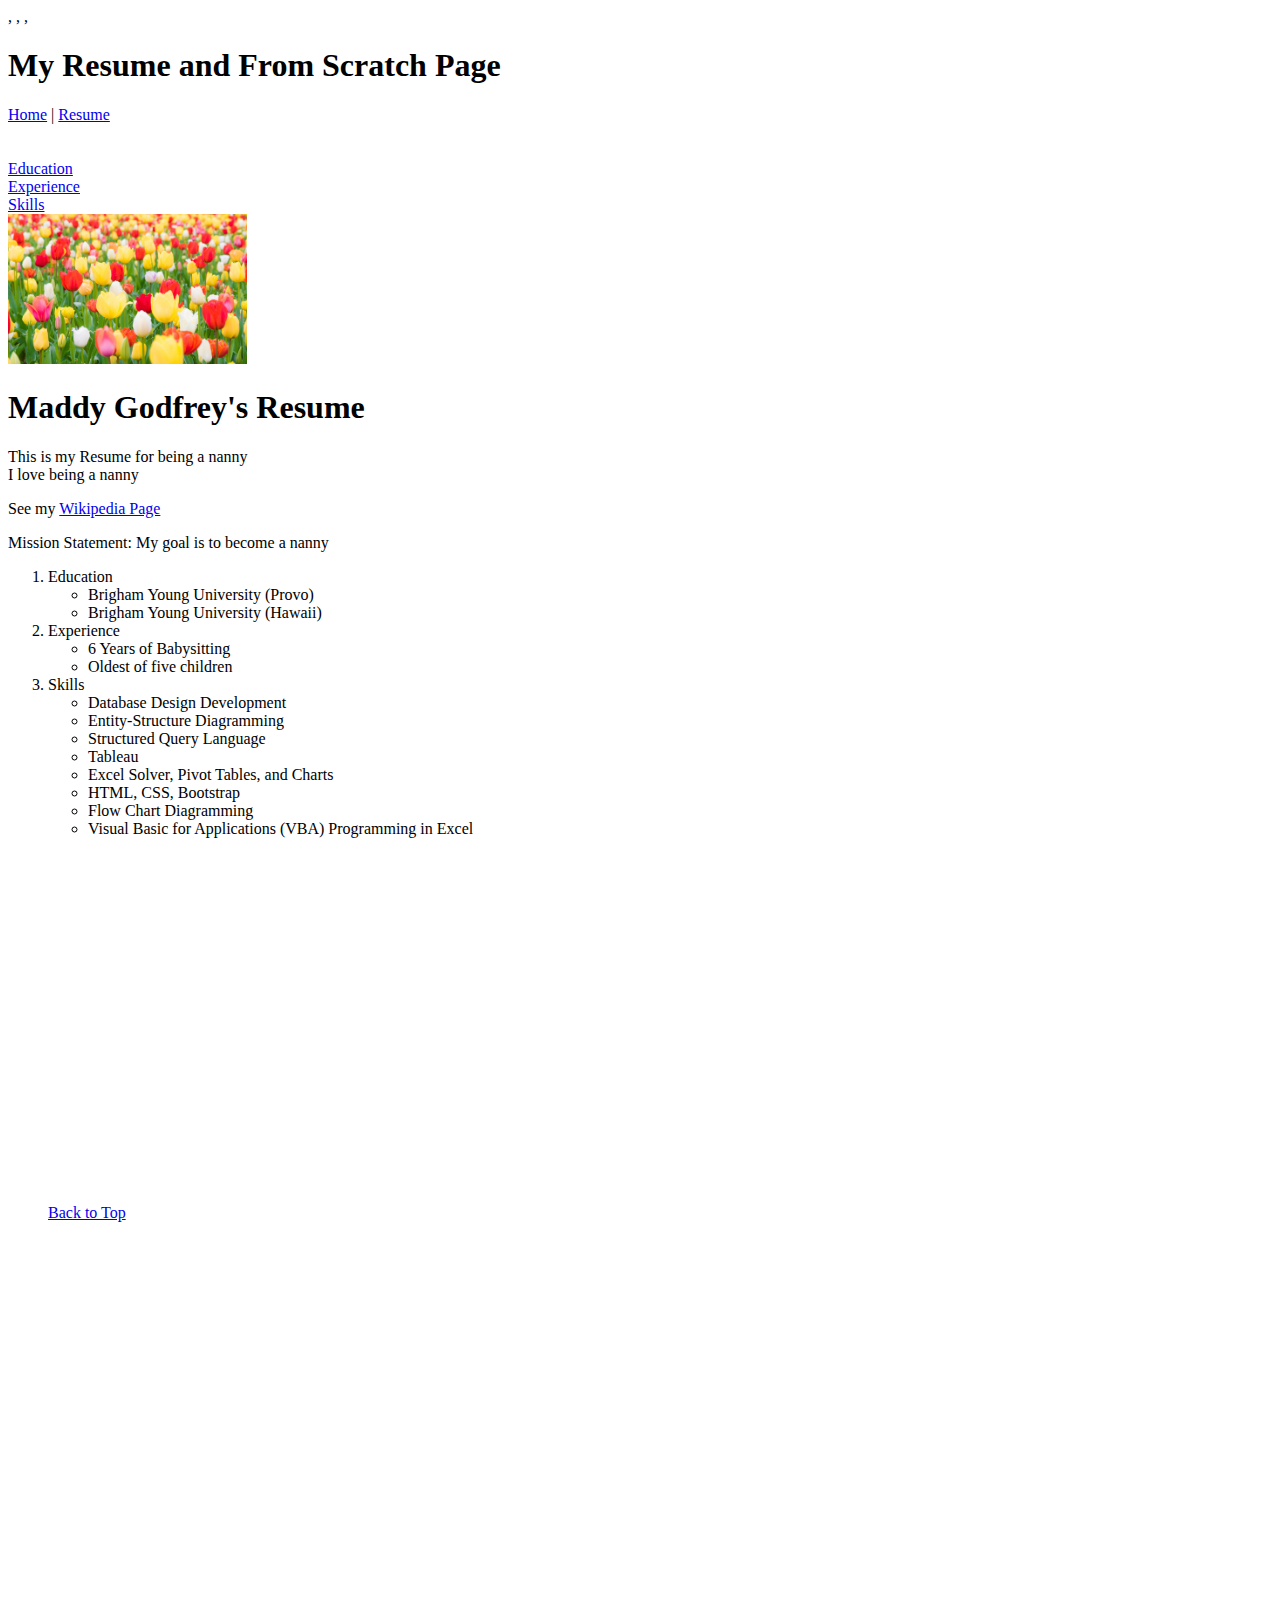
==== Resume.html @ b84441c9 "Add files via upload" ====
<!-- Maddy Godfrey
-->
<!DOCTYPE html>
<html lang="en">
<head>
        ,<title>Maddy's Resume</title>
        ,<link rel="stylesheet" href="css/mystyles.css" rel="stylesheet">
    <meta charset="UTF-8">
    <meta name="viewport" content="width=device-width, initial-scale=1.0">
    <title>My Resume and From Scratch Page</title>
</head>
,<h1>My Resume and From Scratch Page</h1>
<p>
    <a href="index.html"></a>
</p>
<body>
    <a href="../index.html" id="top">Home</a> |
    <a href="#">Resume</a><br><br><br>
    <a href="#edu">Education</a> <br>
    <a href="#exp">Experience</a> <br>
    <a href="#ski">Skills</a> <br>
    <img src="close-up-of-tulips-blooming-in-field-royalty-free-image-1584131603.jpg" height="150" alt="Tulips in Holland">
    <h1>Maddy Godfrey's Resume</h1>
    This is my Resume for being a nanny <br>
    I love being a nanny <br>
    <P>
        See my  <a href="https://en.wikipedia.org/wiki/Tulip" target="_blank" title="Wiki Page on Tulips">Wikipedia Page</a>
    </P>
     <p>Mission Statement: My goal is to become a nanny</p>

     <ol>
        <li id="Edu">Education
            <ul>
                <li>Brigham Young University (Provo)</li>
                <li>Brigham Young University (Hawaii)</li>
            </ul>
        </li>
        <li id="exp">Experience
            <ul>
                <li>6 Years of Babysitting</li>
                <li>Oldest of five children</li>
            </ul>
        </li>
        <li id="ski">Skills</li>
        <ul>
            <li>Database Design Development</li>
            <li>Entity-Structure Diagramming</li>
            <li>Structured Query Language</li>
            <li>Tableau</li>
            <li>Excel Solver, Pivot Tables, and Charts</li>
            <li>HTML, CSS, Bootstrap</li>
            <li>Flow Chart Diagramming</li>
            <li>Visual Basic for Applications (VBA) Programming in Excel</li>
<h1>
    <iframe width="560" height="315" src="https://www.youtube.com/embed/KWpw0A7A0mE?si=LPGvhJ8H6NGJdFCD" title="YouTube video player" frameborder="0" allow="accelerometer; autoplay; clipboard-write; encrypted-media; gyroscope; picture-in-picture; web-share" referrerpolicy="strict-origin-when-cross-origin" allowfullscreen></iframe>
    <h1> <div class='tableauPlaceholder' id='viz1714002852917' style='position: relative'><noscript><a href='#'><img alt='What is not love? ' src='https:&#47;&#47;public.tableau.com&#47;static&#47;images&#47;Wh&#47;WhatisnotloveIronViz2024&#47;Whatisnotlove&#47;1_rss.png' style='border: none' /></a></noscript><object class='tableauViz'  style='display:none;'><param name='host_url' value='https%3A%2F%2Fpublic.tableau.com%2F' /> <param name='embed_code_version' value='3' /> <param name='site_root' value='' /><param name='name' value='WhatisnotloveIronViz2024&#47;Whatisnotlove' /><param name='tabs' value='no' /><param name='toolbar' value='yes' /><param name='static_image' value='https:&#47;&#47;public.tableau.com&#47;static&#47;images&#47;Wh&#47;WhatisnotloveIronViz2024&#47;Whatisnotlove&#47;1.png' /> <param name='animate_transition' value='yes' /><param name='display_static_image' value='yes' /><param name='display_spinner' value='yes' /><param name='display_overlay' value='yes' /><param name='display_count' value='yes' /><param name='language' value='en-US' /></object></div>                <script type='text/javascript'>                    var divElement = document.getElementById('viz1714002852917');                    var vizElement = divElement.getElementsByTagName('object')[0];                    vizElement.style.width='1366px';vizElement.style.height='795px';                    var scriptElement = document.createElement('script');                    scriptElement.src = 'https://public.tableau.com/javascripts/api/viz_v1.js';                    vizElement.parentNode.insertBefore(scriptElement, vizElement);                </script></h1>

   
           
</body>
</html>
        </ul>
        <a href="#top">Back to Top</a>
        <p>&nbsp;</p>
        <p>&nbsp;</p>
        <p>&nbsp;</p>
        <p>&nbsp;</p>
        <p>&nbsp;</p>
        <p>&nbsp;</p>
        <p>&nbsp;</p>
        <p>&nbsp;</p>
        <p>&nbsp;</p>
        <p>&nbsp;</p>
        <p>&nbsp;</p>
        <p>&nbsp;</p>
        <p>&nbsp;</p>
        <p>&nbsp;</p>
        <p>&nbsp;</p>
        <p>&nbsp;</p>
        <p>&nbsp;</p>
        <p>&nbsp;</p>
        <p>&nbsp;</p>
        <p>&nbsp;</p>
        <p>&nbsp;</p>
    </ol>
</body>
</html>
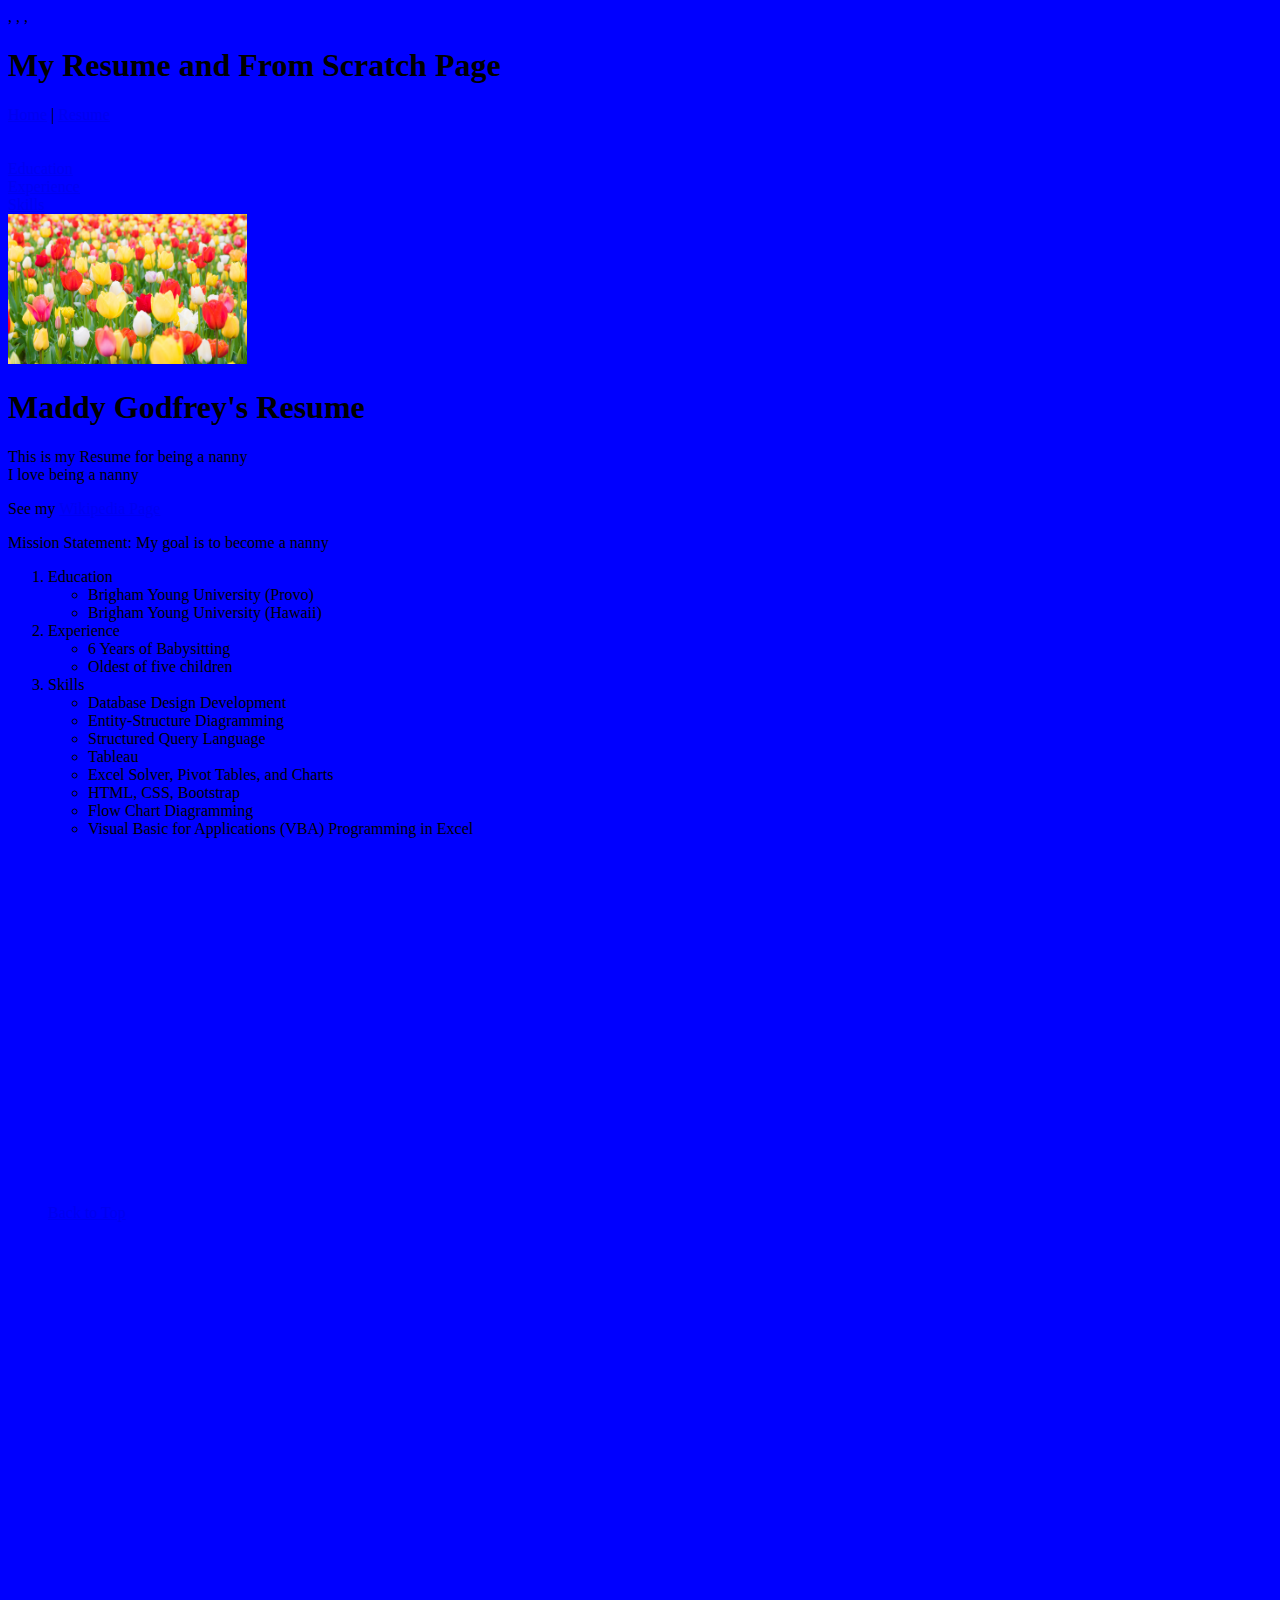
==== commit d064af9e: "Update Resume.html" ====
--- a/Resume.html
+++ b/Resume.html
@@ -14,7 +14,10 @@
     <a href="index.html"></a>
 </p>
 <body>
-    <a href="../index.html" id="top">Home</a> |
+        <body style="background-color: blue;">
+  <!--Content goes here-->
+</body>
+    <a href="https://maddyjo31.github.io/Resume/#contact" id="top">Home</a> |
     <a href="#">Resume</a><br><br><br>
     <a href="#edu">Education</a> <br>
     <a href="#exp">Experience</a> <br>
@@ -84,4 +87,4 @@
         <p>&nbsp;</p>
     </ol>
 </body>
-</html>+</html>
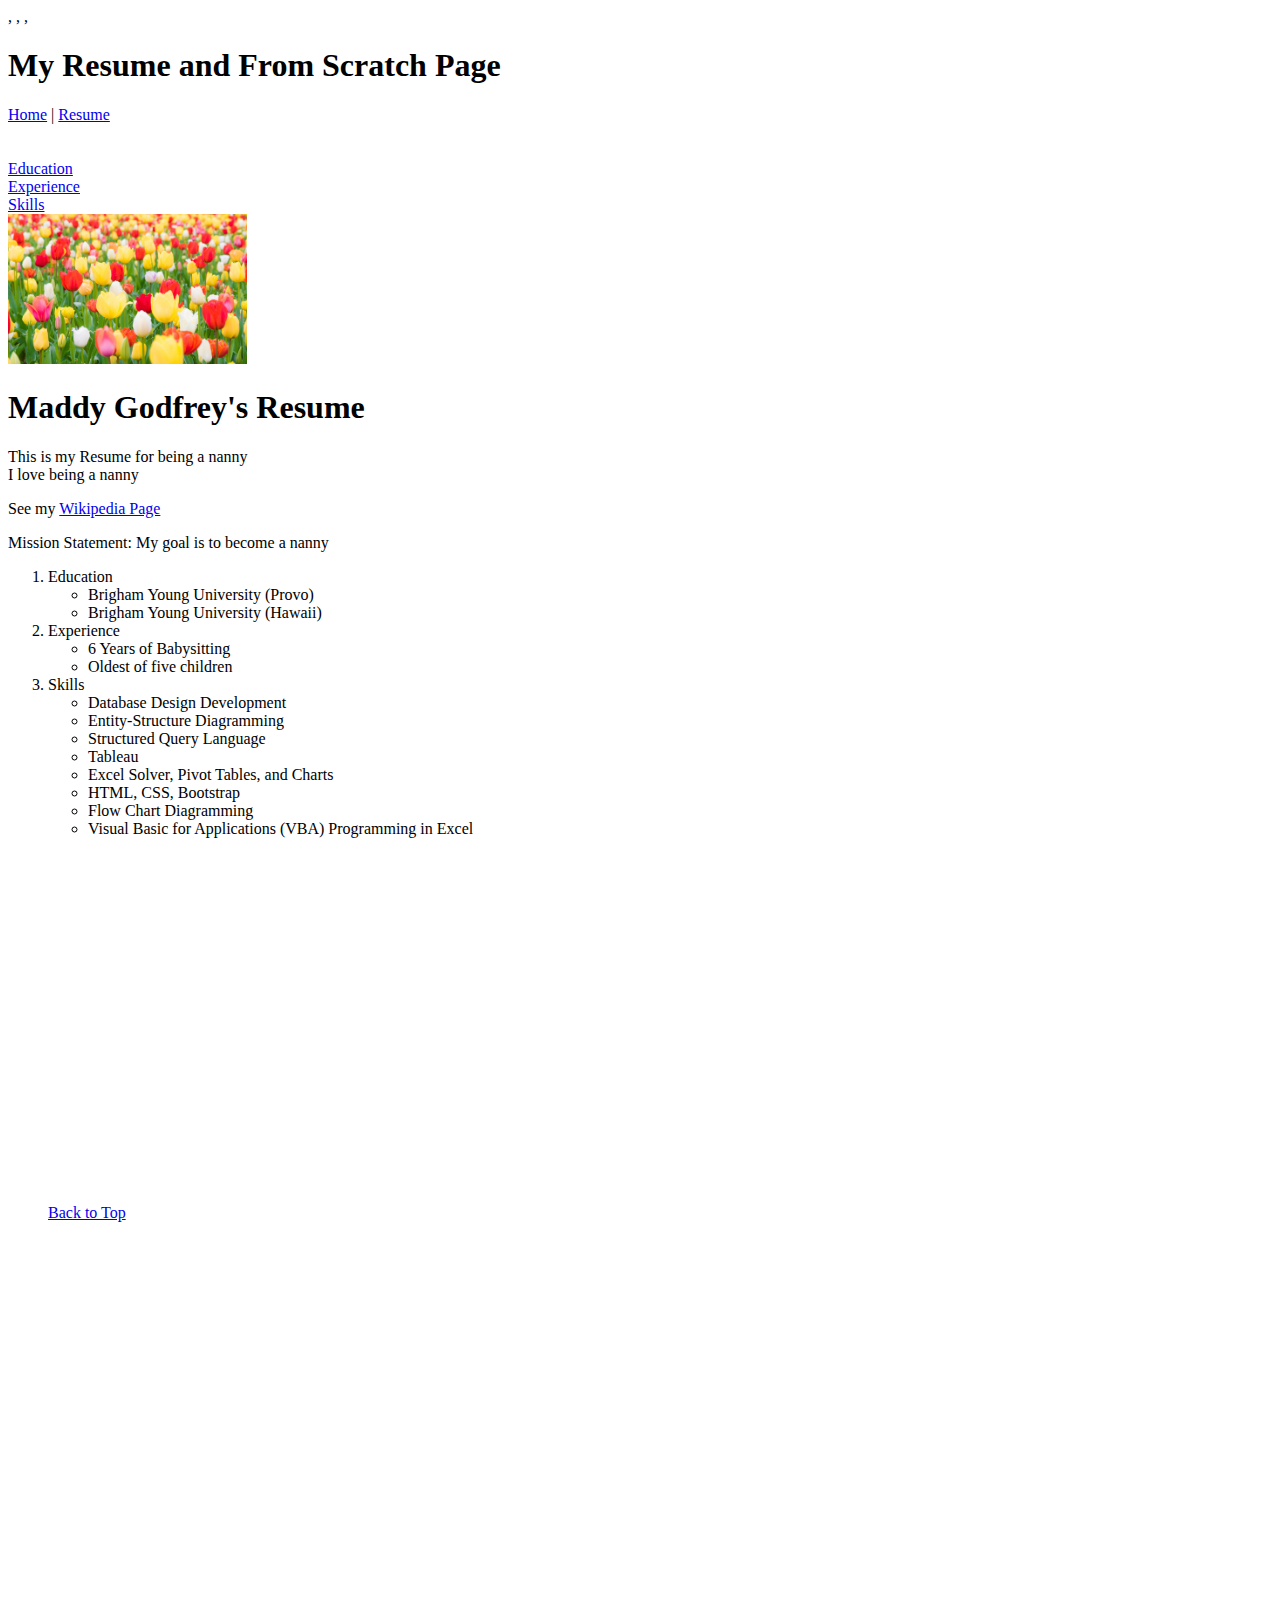
==== commit d93444c5: "Update Resume.html" ====
--- a/Resume.html
+++ b/Resume.html
@@ -14,7 +14,7 @@
     <a href="index.html"></a>
 </p>
 <body>
-        <body style="background-color: blue;">
+        <body style="background-color: light-blue;">
   <!--Content goes here-->
 </body>
     <a href="https://maddyjo31.github.io/Resume/#contact" id="top">Home</a> |
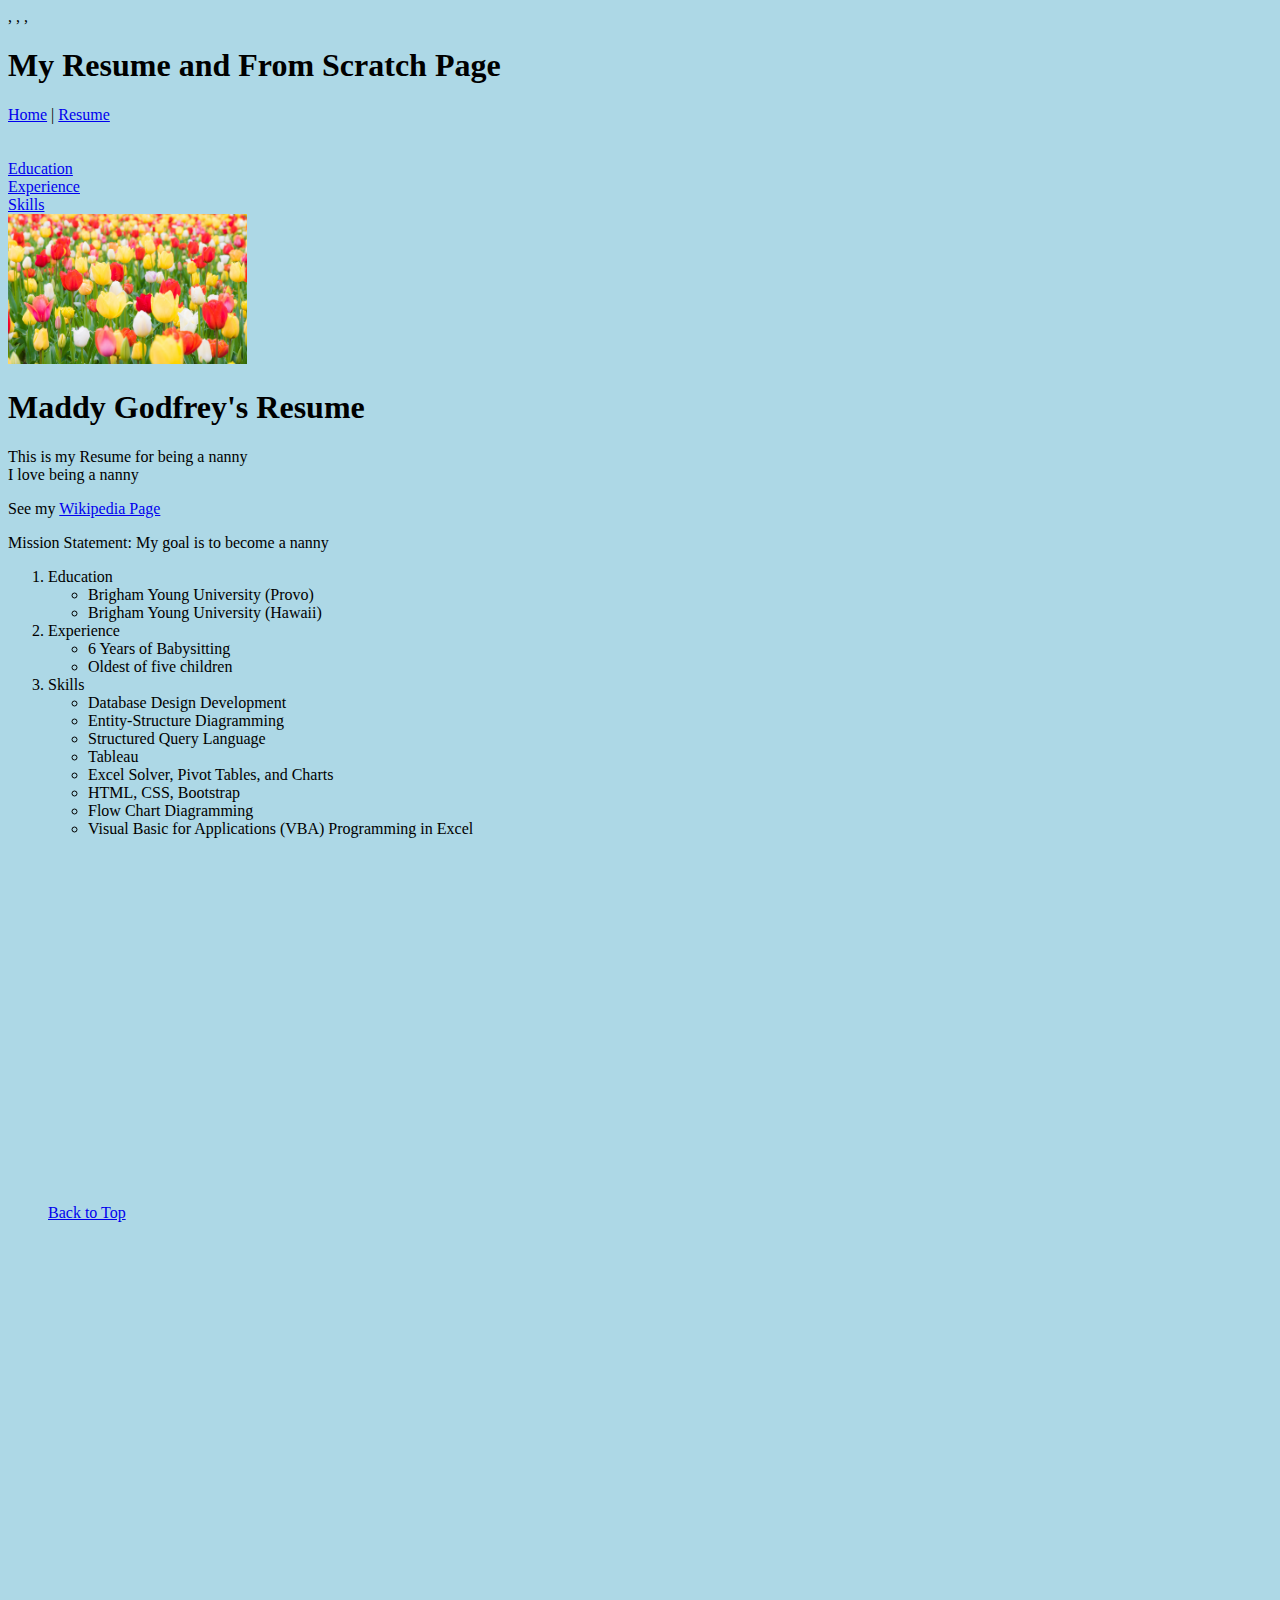
==== commit 57e75fa5: "Update Resume.html" ====
--- a/Resume.html
+++ b/Resume.html
@@ -14,7 +14,7 @@
     <a href="index.html"></a>
 </p>
 <body>
-        <body style="background-color: light-blue;">
+        <body style="background-color: #ADD8E6;">
   <!--Content goes here-->
 </body>
     <a href="https://maddyjo31.github.io/Resume/#contact" id="top">Home</a> |
